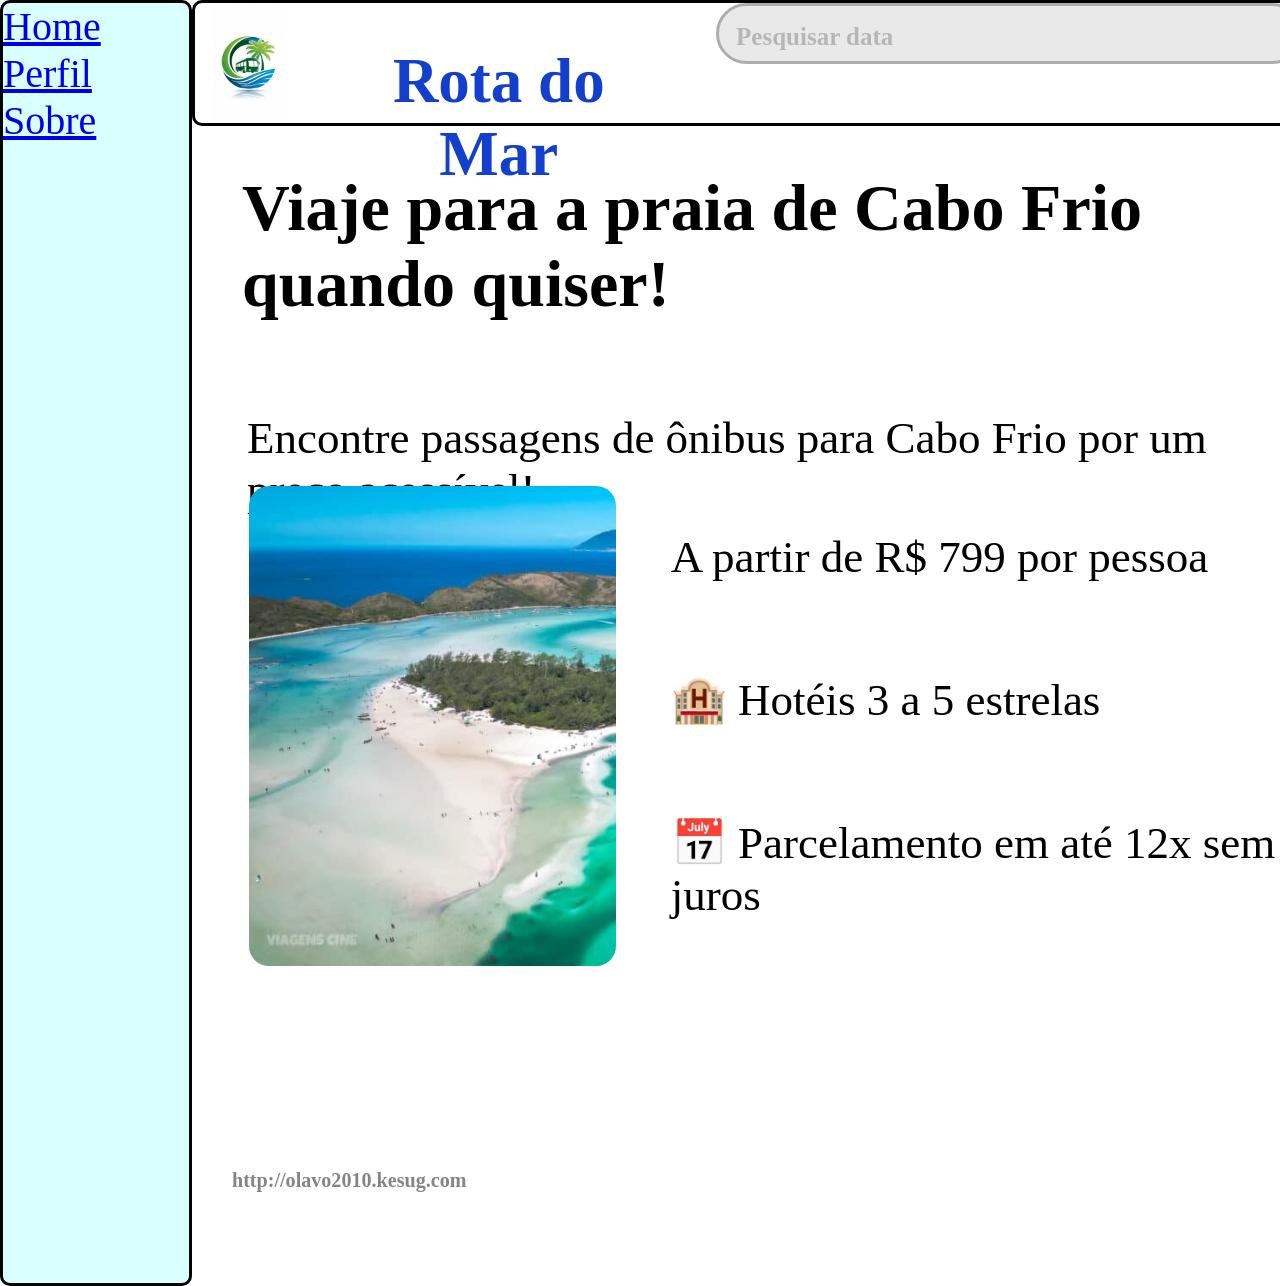
==== Site/index.html @ 72e7d6e2 "Add files via upload" ====
<!DOCTYPE html>
<html lang="en">
<head>
    <meta charset="UTF-8">
    <meta name="viewport" content="width=device-width, initial-scale=1.0">
    <title>Document</title>
    <link rel="stylesheet" href="css/brieffing.css">
</head>

<body>
    <div class="ConteinerMestre">
        <div class="BarraLateral">
            <a href="index.html">Home</a>
            <a href="contato.html">Perfil</a>
            <a href="sobre.html">Sobre</a>
        </div>
        <div class="conteiner">     
            <div class="topo">
                <div class="emblema">
                  
                </div>
                <h1 class="rota">Rota do Mar</h1>
                <div class="busca">
                    <h1 class="pesquisar">Pesquisar data</h1>
                </div>
            </div>
            <div class="info">

                <h1 class="viaje">Viaje para a praia de Cabo Frio quando quiser!</h1>
                <p>Encontre passagens de ônibus para Cabo Frio por um preço acessível!</p>
        
            </div>
            <div class="cabofrio">
                <div class="ImgCaboFrio">

                </div>
                <div class="preco">
                    <p>A partir de R$ 799 por pessoa</p>
                    <p>🏨 Hotéis 3 a 5 estrelas</p>
                    <p>📅 Parcelamento em até 12x sem juros</p>
                </div>
            </div>
            <div class="base">
                <h6 class="publico">http://olavo2010.kesug.com</h6>
            </div>
        </div>
    </div>
</body>
</html>
---- Site/css/brieffing.css ----
.rota {
    color: rgb(19, 63, 207);
    text-align: center;
    font-size: 7vh;
}

body .info .viaje {
    margin-left: 50px;
}

body div p{
    font-size: 5vh;
    margin-left: 55px;
}

body, html {
    margin: 0;
    padding: 0;
    height: 100%;
}

.info {
    display: flex;
    flex-direction: column;
    font-size: 3.67vh;
    width: 85vw;
    height: 40vh;
    background-size: cover;
    background-position: center;
    background-repeat: no-repeat;
}

.topo {
    display: flex;
    justify-content: flex-start;
    width: 100%;
    height: 120px;
    padding: 0 20px;
    background-color: rgb(255, 255, 255);
    border-style: solid;
    border-color: black;
    border-radius: 10px;
}

.emblema {
    background-image: url("../imagens/Emblema.jpeg");
    width: 120px;
    height: 120px;
    background-size: contain;
    background-repeat: no-repeat;
    font-size: 40px;
}

.ImgCaboFrio {
    margin-left: 57px;
    background-image: url("../imagens/Cabo-Frio.jpg");
    height: 480px;
    width: 420px;
    background-size: cover;
    background-repeat: no-repeat;
    border-radius: 20px;
}


.busca {
    height: 55px;
    width: 600px;
    background-color: rgb(233, 233, 233);
    margin-left: 50px;
    border-radius: 40px;
    text-align: center;
    border-style: solid;
    border-color: rgb(173, 173, 173);
}

.pesquisar {
    margin-right: 390px;
    font-size: 25px;
    color: rgb(182, 182, 182);
}

.cabofrio {
    display: flex;
    flex-direction: row;
    height: 50%;
    width: 100%;
    margin-bottom: 40px;
}

.preco {
    display: flex;
    flex-direction: column;
}

.base {
    font-size: 30px;
}

.publico {
    color: rgb(133, 133, 133);
    margin: 40px;
}

.BarraLateral {
    background-color: rgb(217, 255, 255);
    font-size: 40px;
    display: flex;
    flex-direction: column;
    border-style: solid;
    border-radius: 10px;
    height: 100vw;
    width: 500px;
}

.ConteinerMestre {
    display: flex;
    flex-direction: row;
}
/* Aqui termina a estiização do index.html e começa o do sobre.html */
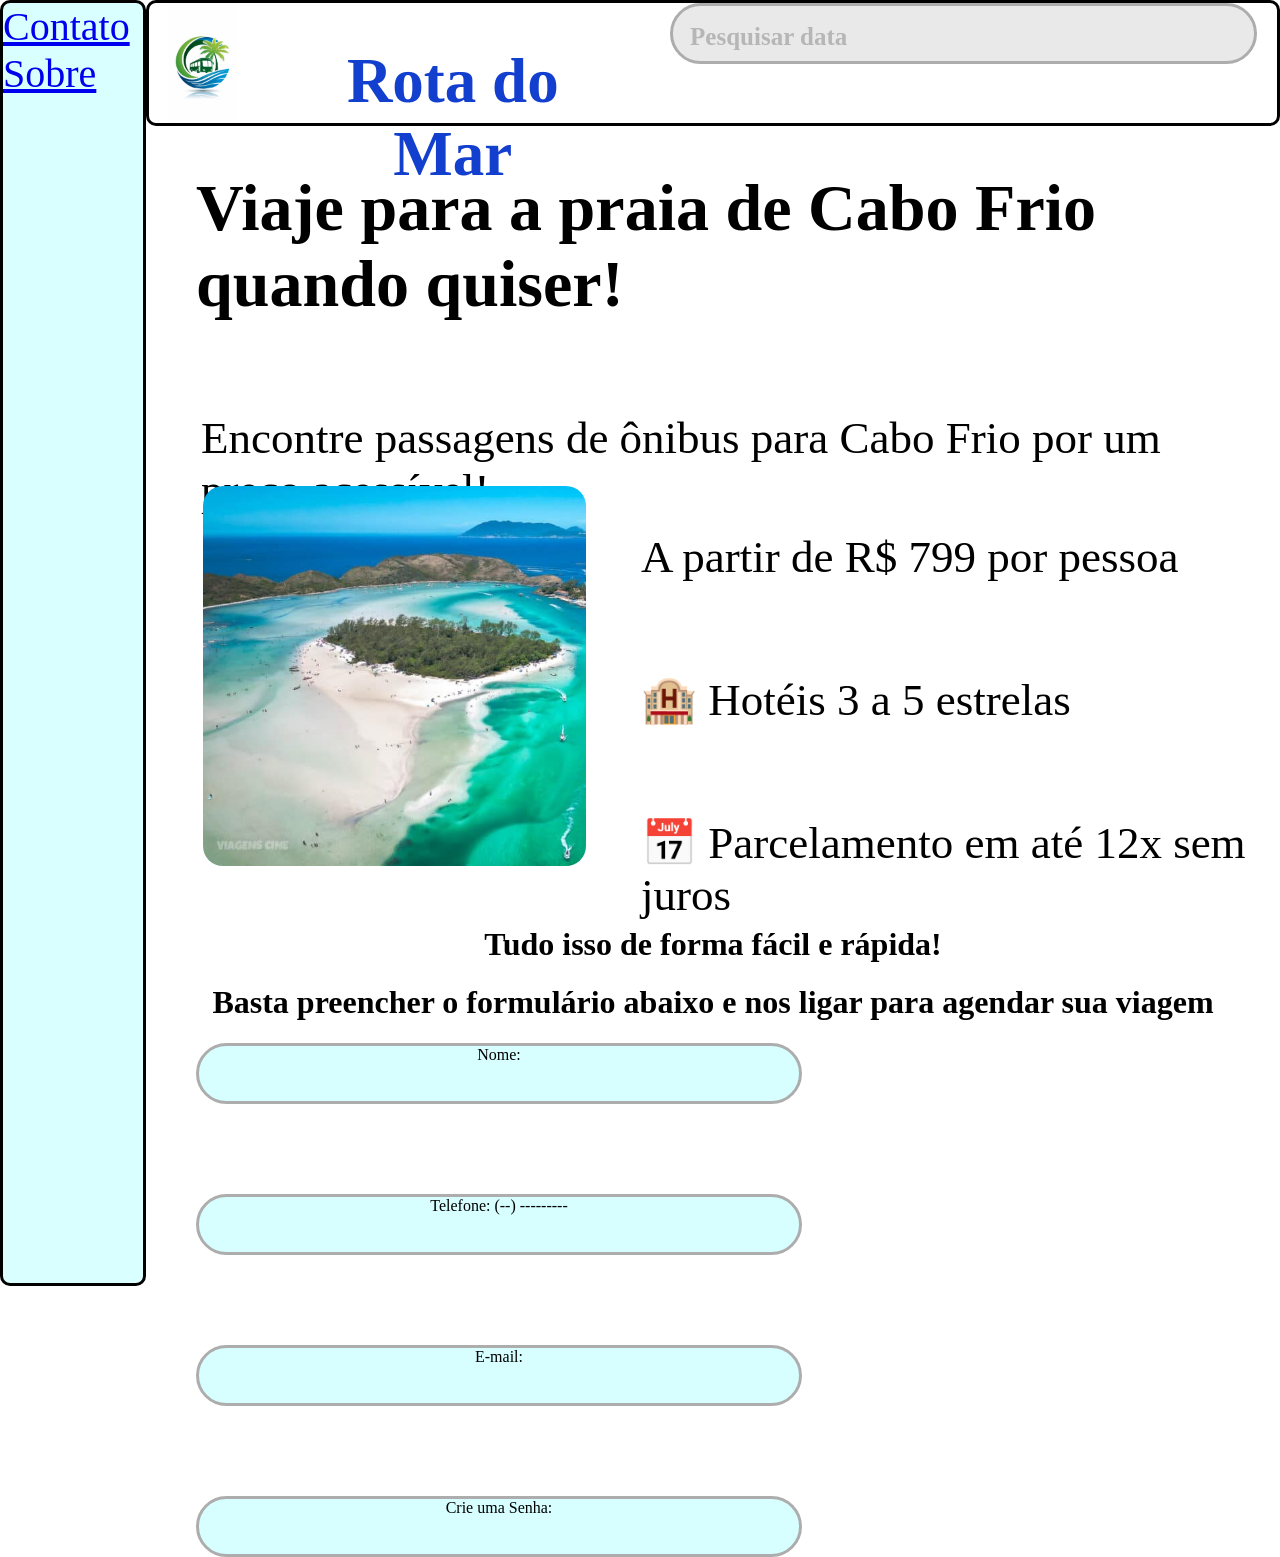
==== commit d81c569c: "segunda commit" ====
--- a/Site/index.html
+++ b/Site/index.html
@@ -11,8 +11,7 @@
 <body>
     <div class="ConteinerMestre">
         <div class="BarraLateral">
-            <a href="index.html">Home</a>
-            <a href="contato.html">Perfil</a>
+            <a href="contato.html">Contato</a>
             <a href="sobre.html">Sobre</a>
         </div>
         <div class="conteiner">     
@@ -41,8 +40,24 @@
                     <p>📅 Parcelamento em até 12x sem juros</p>
                 </div>
             </div>
-            <div class="base">
-                <h6 class="publico">http://olavo2010.kesug.com</h6>
+                <h1 class="tudo">Tudo isso de forma fácil e rápida! </h1>
+                <h1 class="basta">Basta preencher o formulário abaixo e nos ligar para agendar sua viagem</h1>
+            <div class="dados">
+                <div class="nome">
+                    Nome:
+                </div>
+                <p></p>
+                <div class="telefone">
+                    Telefone: (--) ---------
+                </div>
+                <p></p>
+                <div class="email">
+                    E-mail:
+                </div>
+                <p></p>
+                <div class="senha">
+                    Crie uma Senha:
+                </div>
             </div>
         </div>
     </div>
--- a/Site/css/brieffing.css
+++ b/Site/css/brieffing.css
@@ -8,7 +8,7 @@
     margin-left: 50px;
 }
 
-body div p{
+body div p {
     font-size: 5vh;
     margin-left: 55px;
 }
@@ -33,7 +33,7 @@
 .topo {
     display: flex;
     justify-content: flex-start;
-    width: 100%;
+    width: 85vw;
     height: 120px;
     padding: 0 20px;
     background-color: rgb(255, 255, 255);
@@ -54,7 +54,7 @@
 .ImgCaboFrio {
     margin-left: 57px;
     background-image: url("../imagens/Cabo-Frio.jpg");
-    height: 480px;
+    height: 380px;
     width: 420px;
     background-size: cover;
     background-repeat: no-repeat;
@@ -109,11 +109,111 @@
     border-style: solid;
     border-radius: 10px;
     height: 100vw;
-    width: 500px;
+    width: 28vh;
 }
 
 .ConteinerMestre {
     display: flex;
     flex-direction: row;
-}
-/* Aqui termina a estiização do index.html e começa o do sobre.html */+    height: 100vh;
+}
+
+.conteiner {
+    height: 800px;
+}
+
+.tudo {
+    display: flex;
+    justify-content: center;
+}
+
+.basta {
+    display: flex;
+    justify-content: center;
+}
+
+.nome {
+    height: 55px;
+    width: 600px;
+    background-color: rgb(215, 255, 255);
+    margin-left: 50px;
+    border-radius: 40px;
+    text-align: center;
+    border-style: solid;
+    border-color: rgb(173, 173, 173);
+}
+
+.telefone {
+    height: 55px;
+    width: 600px;
+    background-color: rgb(215, 255, 255);
+    margin-left: 50px;
+    border-radius: 40px;
+    text-align: center;
+    border-style: solid;
+    border-color: rgb(173, 173, 173);
+}
+
+.senha {
+    height: 55px;
+    width: 600px;
+    background-color: rgb(215, 255, 255);
+    margin-left: 50px;
+    border-radius: 40px;
+    text-align: center;
+    border-style: solid;
+    border-color: rgb(173, 173, 173);
+}
+
+.email {
+    height: 55px;
+    width: 600px;
+    background-color: rgb(215, 255, 255);
+    margin-left: 50px;
+    border-radius: 40px;
+    text-align: center;
+    border-style: solid;
+    border-color: rgb(173, 173, 173);
+}
+
+.dados {
+    display: flex;
+    flex-direction: column;
+    justify-content: center;
+}
+
+/* Aqui termina a estiização do index.html e começa a estilização exclusiva do contato.html */
+
+
+.imagens {
+    display: flex;
+    flex-direction: column;
+    background-color: rgb(255, 255, 255);
+    height: 480px;
+    width: 420px;
+}
+.img1 {
+    background-image: url("../imagens/FotoPerfil.png");
+    background-size: contain;
+    height: 200px;
+    width: 200px;
+    margin-left: 60px;
+}
+
+.img2 {
+    background-image: url("../imagens/telefone.png");
+    background-size: contain;
+    height: 100px;
+    width: 100px;
+    margin-left: 60px;
+}
+.converse {
+    margin-left: 60px;
+    color: red;
+}
+.perfil {
+    display: flex;
+    flex-direction: row;
+}
+
+/* Foram aproveitadas classes da página inicial para fazer o contato.html */
